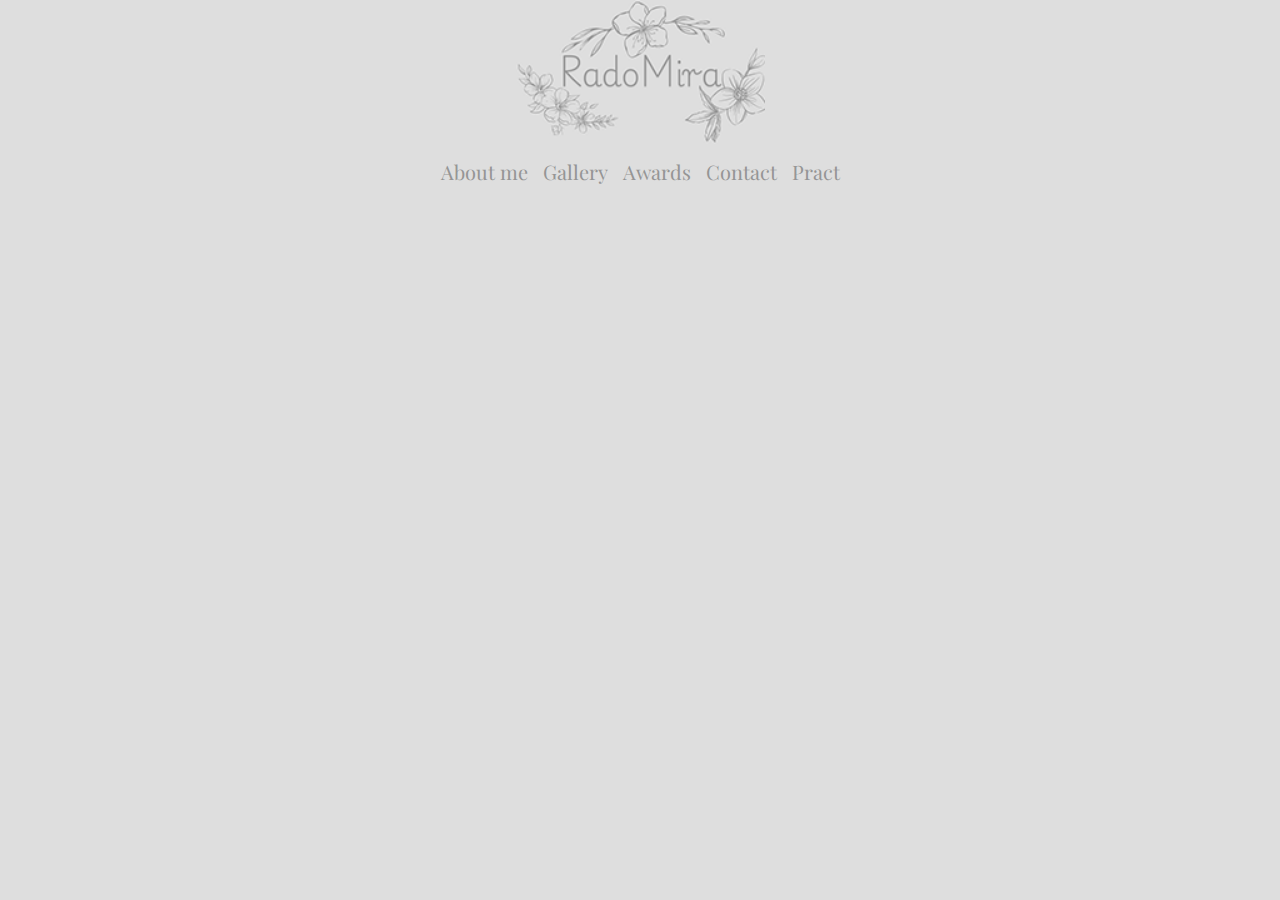
==== index.html @ 3ca80367 "Add files via upload" ====
<!DOCTYPE html>
<html lang="en">
<head>
    <meta charset="UTF-8">
    <meta name="viewport" content="width=device-width, initial-scale=1.0">
    <title>Home</title>
    <script src="script.js" defer></script>
    <link rel="stylesheet" href="style.css">
    <link rel="preconnect" href="https://fonts.googleapis.com">
    <link rel="preconnect" href="https://fonts.gstatic.com" crossorigin>
    <link href="https://fonts.googleapis.com/css2?family=Playfair+Display:ital,wght@0,400;0,700;1,400;1,700&display=swap" rel="stylesheet">
</head>

<body>

    <header>
        <div class="header-container">
            <div class="logo">
                <a href="index.html">
                    <img src="img/logo.png" alt="Logo" class="logo-img">
                </a>
            </div>
            <div class="header-container">   
                </a><ul class="menu1">
                <li><a href="aboutme.html" class="menu">About me</a></li>
                <li><a href="galery.html" class="menu">Gallery</a></li>
                <li><a href="awards.html" class="menu">Awards</a></li>
                <li><a href="#" class="menu" onclick="openMenu()">Contact</a></li>
                <li><a href="pract.html" class="menu">Pract</a></li>
                 </ul>
            </div> 
        </div>
    </header> 

   
    <div id="sideMenu" class="side-menu">
        <button class="close-btn" onclick="closeMenu()">×</button>
        <h2>Contact Information</h2>
        <p>Email: maganova_poli****</p>
        <p>Phone: +7-977-330-**-**</p>
        
    </div>

</body>
</html>
---- style.css ----
body, html {
    margin: 0;
    height: 100%;
    width: 100%;
    background-color: #dedede;
    font-family: 'Playfair Display', serif; 
}
/* Меню */
.menu {
    position: relative;
    font-size: 1.25rem;
    text-decoration: none;
    color: #959595; 
    transition: 0.3s linear;
}
.menu:before {
    content: '';
    position: absolute;
    left: 0;
    bottom: -2px; 
    width: 0;
    height: 1.5px;
    background-color: #3f3f3f;
    transition: width 0.3s;
}
.menu:hover {
    color: #3f3f3f;
}
.menu:hover:before { 
    width: 100%;
}

/* Позиционирование меню */
ul {
    list-style-type: none;
    margin: 0;
    padding: 0;
}
ul.menu1 {
    margin: 0;
    padding: 4px;
    justify-content: center; 
    display: flex; 
    gap: 15px; 
    align-items: center;
}

ul.menu1 li {
    display: inline;
}

/* Контейнер навигации */
.nav {
    justify-content: center; 
    display: flex;
}

/* Шапка */
header {
    padding: 0;
    margin: 0;
    width: 100%;
   
}
.header-container {
    display: flex;
    flex-direction: column; 
    align-items: center;
    justify-content: flex-start; 
}

.logo img {
    height: 150px; 
    width: auto;
    margin: 0;
}
/* Основное боковое меню */
.side-menu {
    height: 100%;
    width: 0;
    position: fixed;
    top: 0;
    right: 0;
    background-color: #333;
    overflow-x: hidden;
    transition: 0.5s;
    padding-top: 60px;
    color: white;
    z-index: 1000;
}
/* Контент внутри меню */
.side-menu h2, .side-menu p {
    margin: 20px;
}
/* Кнопка закрытия */
.close-btn {
    position: absolute;
    top: 10px;
    left: 10px;
    font-size: 24px;
    color: white;
    background: none;
    border: none;
    cursor: pointer;
}
/* Когда меню открыто */
.side-menu.open {
    width: 250px; 
}
/* Стили для ссылки "Contact" */
.menu {
    cursor: pointer;
    color: #959595;
    transition: color 0.3s;
}
.menu:hover {
    color: #3f3f3f;
}
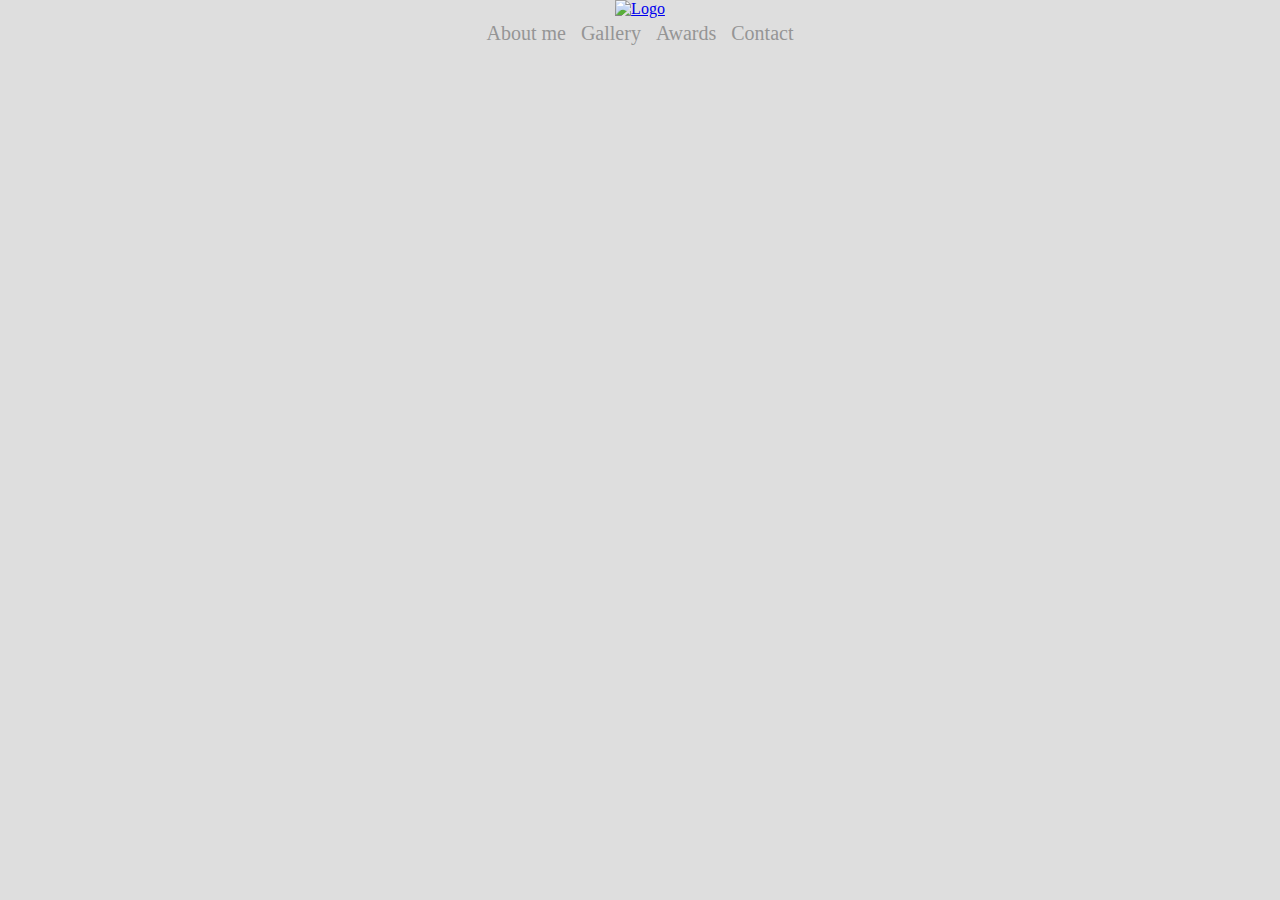
==== commit fe17888c: "Update index.html" ====
--- a/index.html
+++ b/index.html
@@ -4,11 +4,12 @@
     <meta charset="UTF-8">
     <meta name="viewport" content="width=device-width, initial-scale=1.0">
     <title>Home</title>
+    <link rel="icon" href="img/Logo,RadoMira,dog, _poodle,b_w (1) (1).jpg" type="image/png">
     <script src="script.js" defer></script>
     <link rel="stylesheet" href="style.css">
     <link rel="preconnect" href="https://fonts.googleapis.com">
-    <link rel="preconnect" href="https://fonts.gstatic.com" crossorigin>
-    <link href="https://fonts.googleapis.com/css2?family=Playfair+Display:ital,wght@0,400;0,700;1,400;1,700&display=swap" rel="stylesheet">
+<link rel="preconnect" href="https://fonts.gstatic.com" crossorigin>
+<link href="https://fonts.googleapis.com/css2?family=Playwrite+GB+S:ital,wght@0,100..400;1,100..400&family=Playwrite+US+Modern:wght@100..400&display=swap" rel="stylesheet">
 </head>
 
 <body>
@@ -26,7 +27,7 @@
                 <li><a href="galery.html" class="menu">Gallery</a></li>
                 <li><a href="awards.html" class="menu">Awards</a></li>
                 <li><a href="#" class="menu" onclick="openMenu()">Contact</a></li>
-                <li><a href="pract.html" class="menu">Pract</a></li>
+                
                  </ul>
             </div> 
         </div>
@@ -43,3 +44,4 @@
 
 </body>
 </html>
+
